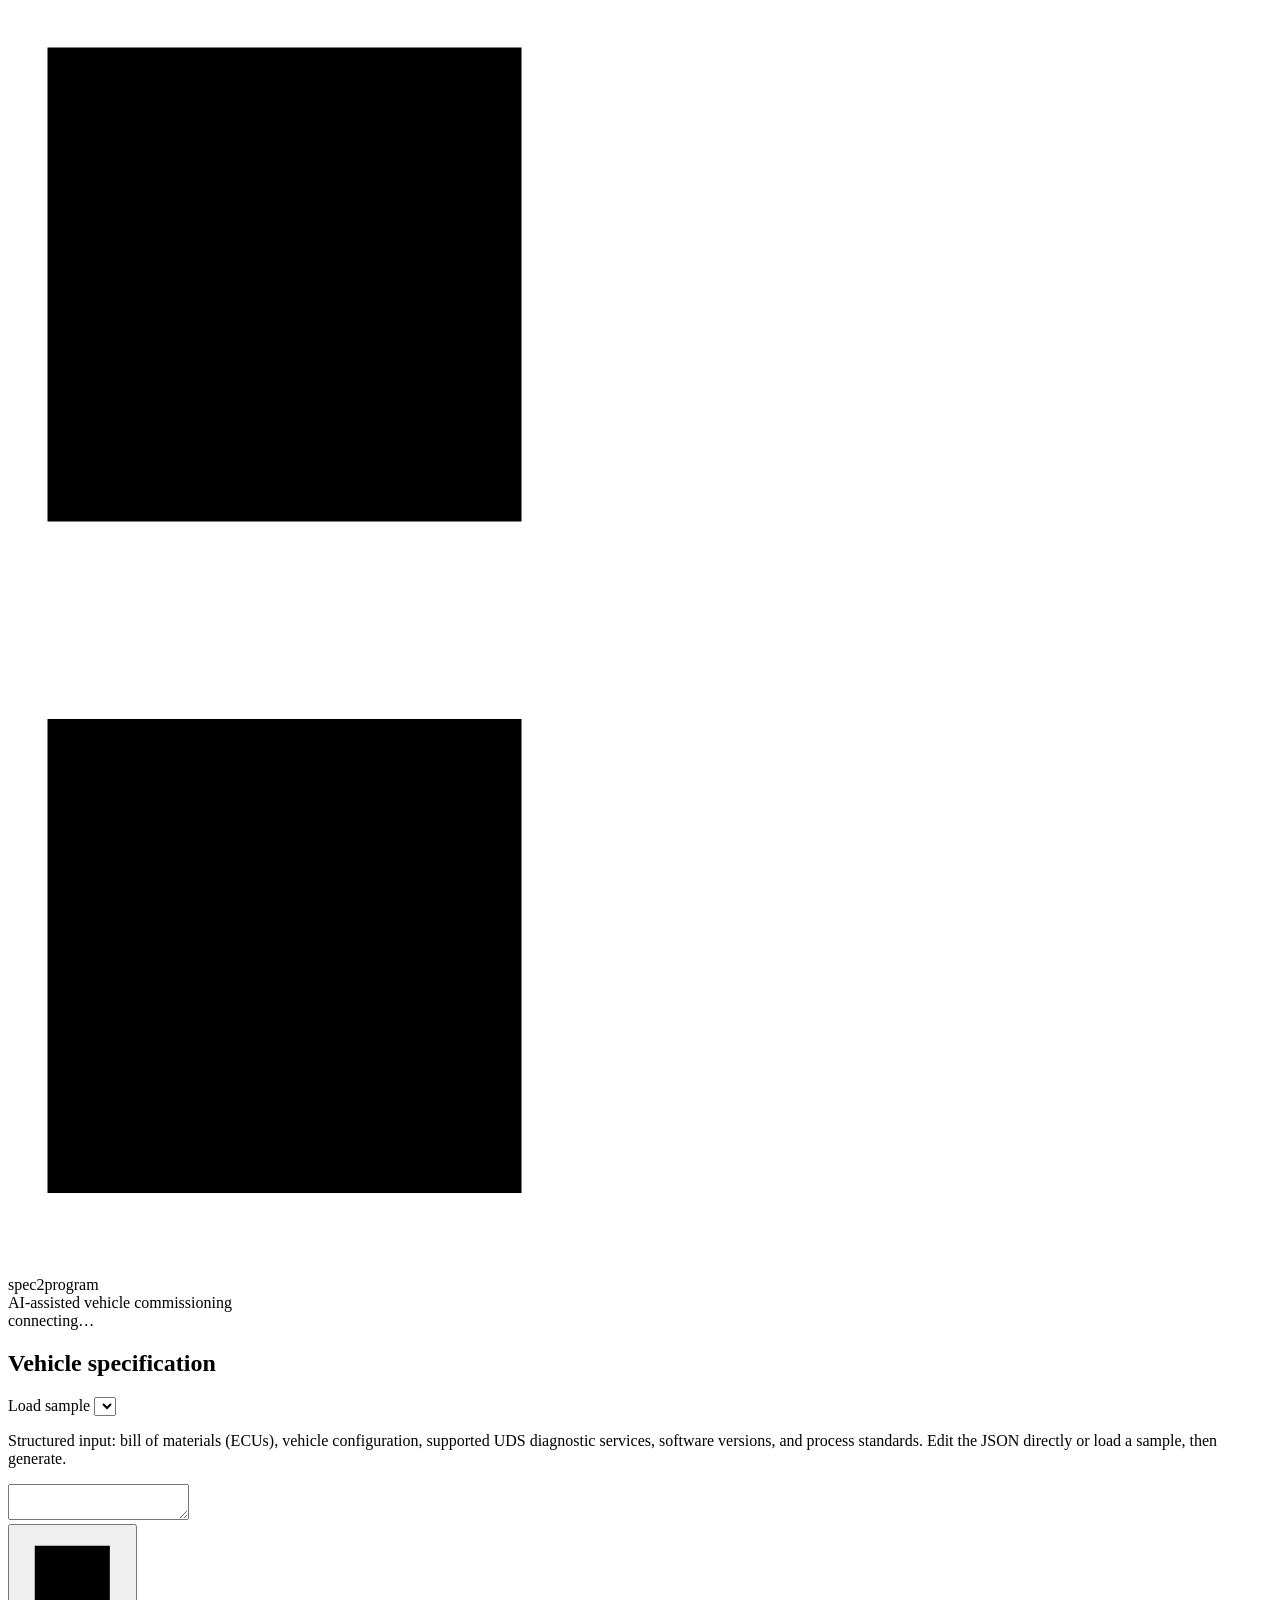
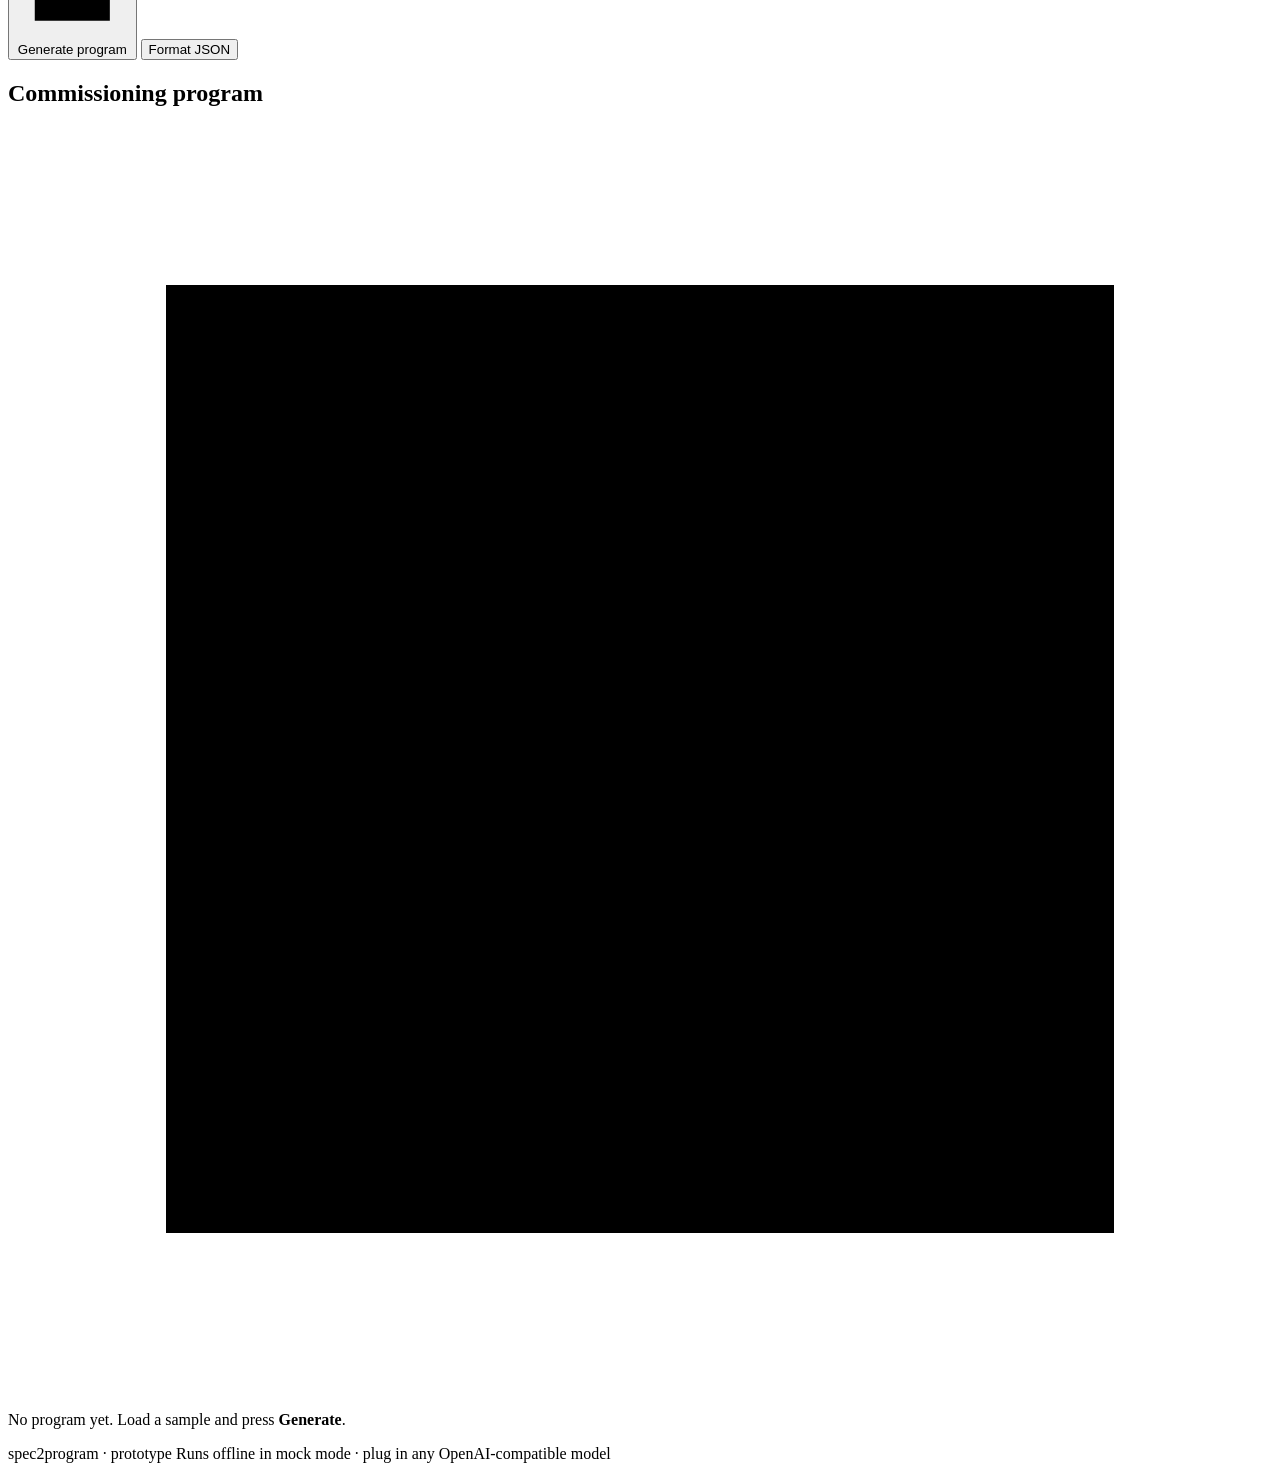
==== frontend/index.html @ fd4c6858 "Initial commit: spec2program - AI-assisted vehicle commissioning program generator Generates and val" ====
<!DOCTYPE html>
<html lang="en">
<head>
  <meta charset="UTF-8" />
  <meta name="viewport" content="width=device-width, initial-scale=1.0" />
  <title>spec2program — AI Commissioning Program Generator</title>
  <link rel="stylesheet" href="/static/styles.css" />
</head>
<body>
  <!-- ===================== HEADER ===================== -->
  <header class="masthead">
    <div class="masthead-inner">
      <div class="brand">
        <!-- Sharp geometric mark: a spec block turning into a program list. -->
        <svg class="brand-mark" viewBox="0 0 32 32" aria-hidden="true">
          <rect x="1" y="1" width="12" height="12" />
          <path d="M15 7 H27 M15 12 H23" />
          <path d="M15 20 H31 M15 25 H27 M15 30 H23" />
          <rect x="1" y="18" width="12" height="12" />
        </svg>
        <div>
          <div class="brand-name">spec2program</div>
          <div class="brand-sub">AI-assisted vehicle commissioning</div>
        </div>
      </div>
      <div class="status-pill" id="statusPill">
        <span class="status-dot" id="statusDot"></span>
        <span id="statusText">connecting…</span>
      </div>
    </div>
  </header>

  <main class="layout">
    <!-- ===================== LEFT: INPUT ===================== -->
    <section class="panel">
      <div class="panel-head">
        <h2>Vehicle specification</h2>
        <div class="controls">
          <label class="field-label" for="sampleSelect">Load sample</label>
          <select id="sampleSelect" class="select"></select>
        </div>
      </div>

      <p class="hint">
        Structured input: bill of materials (ECUs), vehicle configuration,
        supported UDS diagnostic services, software versions, and process
        standards. Edit the JSON directly or load a sample, then generate.
      </p>

      <textarea id="specInput" class="code-area" spellcheck="false"
        aria-label="Vehicle specification JSON"></textarea>

      <div class="actions">
        <button id="generateBtn" class="btn btn-primary">
          <svg class="btn-icon" viewBox="0 0 24 24" aria-hidden="true">
            <path d="M4 4 H20 V20 H4 Z" />
            <path d="M9 12 H15 M12 9 V15" />
          </svg>
          Generate program
        </button>
        <button id="formatBtn" class="btn btn-ghost">Format JSON</button>
        <span id="inlineError" class="inline-error" role="alert"></span>
      </div>
    </section>

    <!-- ===================== RIGHT: OUTPUT ===================== -->
    <section class="panel">
      <div class="panel-head">
        <h2>Commissioning program</h2>
        <div id="providerTag" class="provider-tag" hidden></div>
      </div>

      <!-- Empty / loading / result states -->
      <div id="emptyState" class="empty-state">
        <svg class="empty-mark" viewBox="0 0 48 48" aria-hidden="true">
          <rect x="6" y="6" width="36" height="36" />
          <path d="M14 18 H34 M14 24 H30 M14 30 H26" />
        </svg>
        <p>No program yet. Load a sample and press <strong>Generate</strong>.</p>
      </div>

      <div id="loadingState" class="loading-state" hidden>
        <div class="bar"></div>
        <p>Generating and validating…</p>
      </div>

      <div id="resultState" hidden>
        <!-- Metrics strip -->
        <div class="metrics" id="metrics"></div>

        <!-- Validation banner -->
        <div id="validationBanner" class="banner"></div>

        <!-- Validation issue list (collapsible) -->
        <div id="issuesBlock" class="issues" hidden>
          <div class="issues-head">Validation findings</div>
          <ul id="issuesList"></ul>
        </div>

        <!-- Step table -->
        <div class="table-wrap">
          <table class="steps-table">
            <thead>
              <tr>
                <th>#</th>
                <th>Type</th>
                <th>ECU</th>
                <th>UDS</th>
                <th>Description</th>
                <th class="num">~s</th>
              </tr>
            </thead>
            <tbody id="stepsBody"></tbody>
          </table>
        </div>

        <!-- Free-text notes from the generator (e.g. rationale, fallback explanation). -->
        <div id="programNotes" class="program-notes" hidden></div>
      </div>
    </section>
  </main>

  <footer class="footer">
    <span>spec2program · prototype</span>
    <span>Runs offline in mock mode · plug in any OpenAI-compatible model</span>
  </footer>

  <script src="/static/app.js"></script>
</body>
</html>
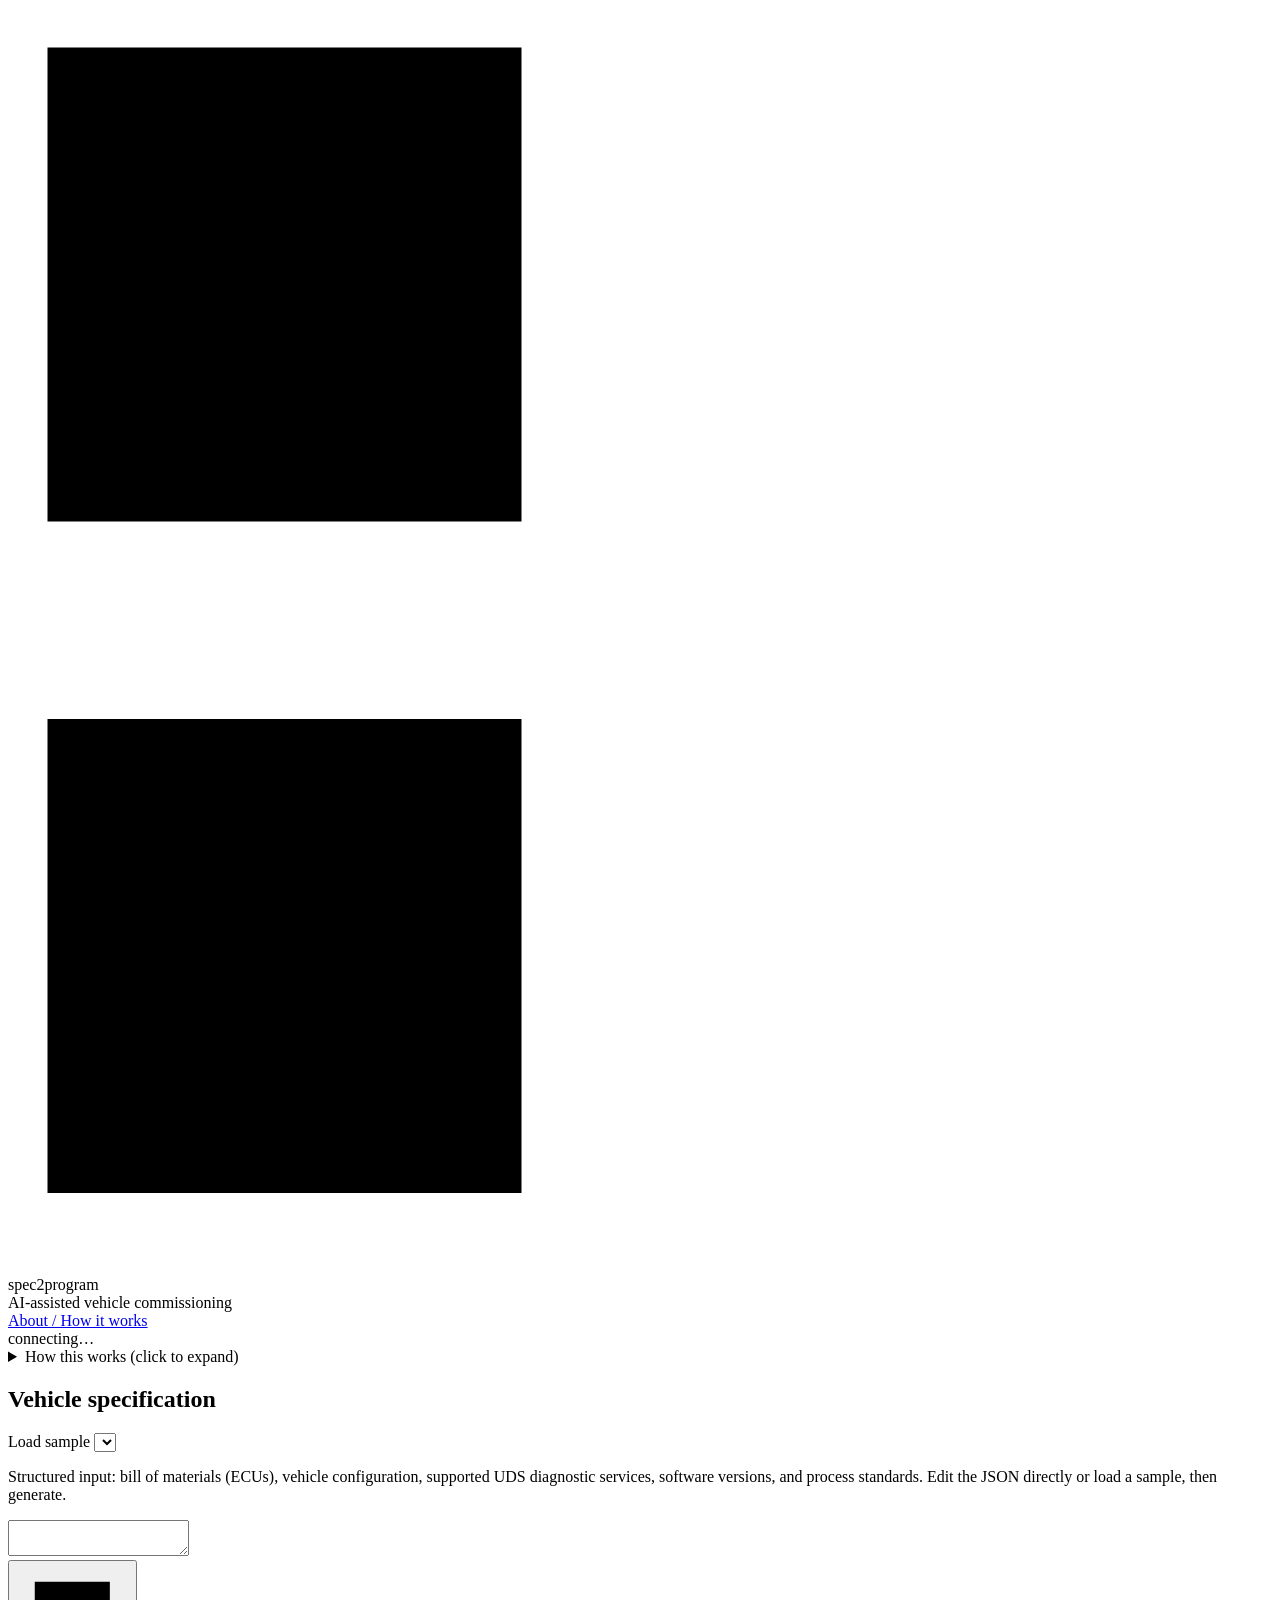
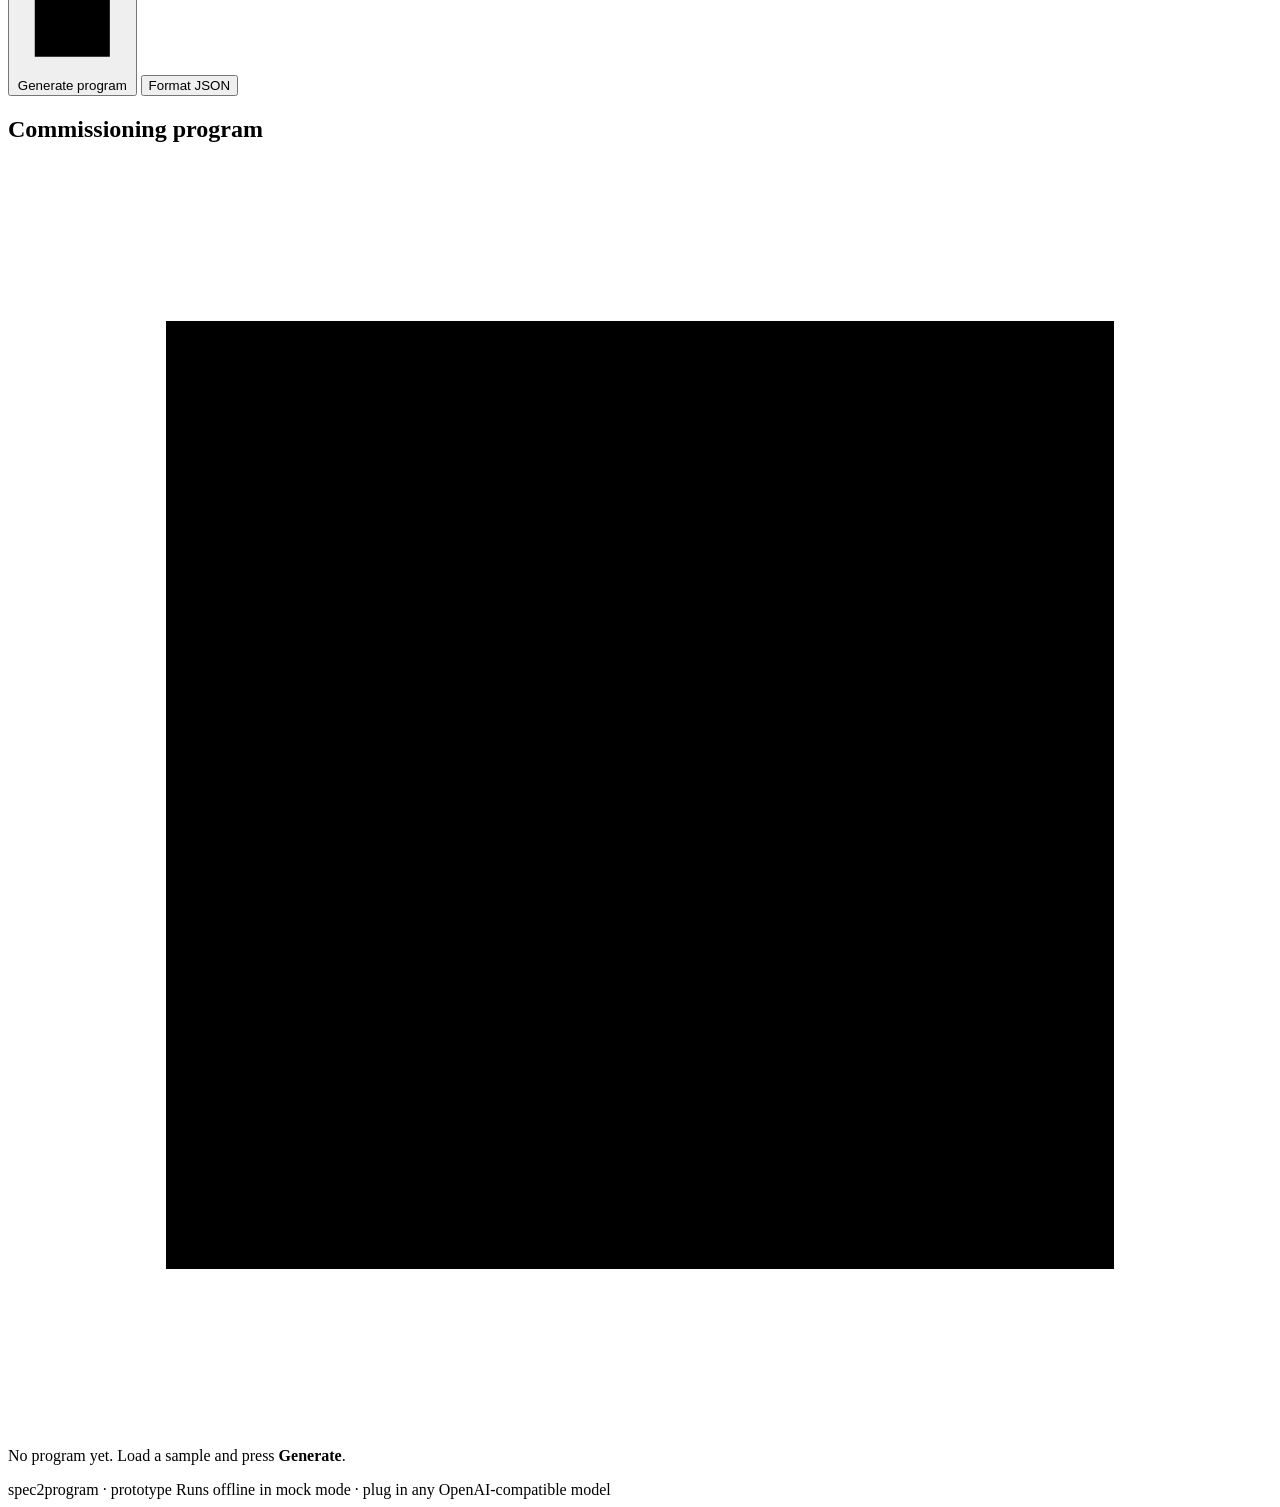
==== commit 321b035d: "Add About page and How-it-works section" ====
--- a/frontend/index.html
+++ b/frontend/index.html
@@ -23,12 +23,29 @@
           <div class="brand-sub">AI-assisted vehicle commissioning</div>
         </div>
       </div>
+      <nav class="masthead-nav">
+        <a href="/about" class="nav-link">About / How it works</a>
+      </nav>
       <div class="status-pill" id="statusPill">
         <span class="status-dot" id="statusDot"></span>
         <span id="statusText">connecting…</span>
       </div>
     </div>
   </header>
+
+  <!-- ===================== HOW IT WORKS (collapsible) ===================== -->
+  <div class="howitworks-wrap">
+    <details class="howitworks">
+      <summary>How this works (click to expand)</summary>
+      <ol class="howitworks-steps">
+        <li><strong>Input.</strong> A structured vehicle specification: the bill of materials (ECUs), vehicle configuration, the UDS diagnostic services each ECU supports, current vs. target software versions, and process standards to honour.</li>
+        <li><strong>Generate.</strong> The spec is sent to an LLM (or the offline rule-based planner if no model is configured), which plans an ordered commissioning program: open a diagnostic session, unlock security access, flash software, write parameters, validate, clear fault codes.</li>
+        <li><strong>Validate.</strong> The generated program is checked against the original spec: every ECU/UDS reference must actually exist and be supported, security access must precede any flash or write, and dependencies must resolve. The generator's output is never trusted blindly.</li>
+        <li><strong>Analyse.</strong> Cycle-time estimate, step-type breakdown, ECU coverage, and parallelisation headroom are computed to surface optimisation potential.</li>
+      </ol>
+      <p class="howitworks-more"><a href="/about">Full write-up on the About page →</a></p>
+    </details>
+  </div>
 
   <main class="layout">
     <!-- ===================== LEFT: INPUT ===================== -->
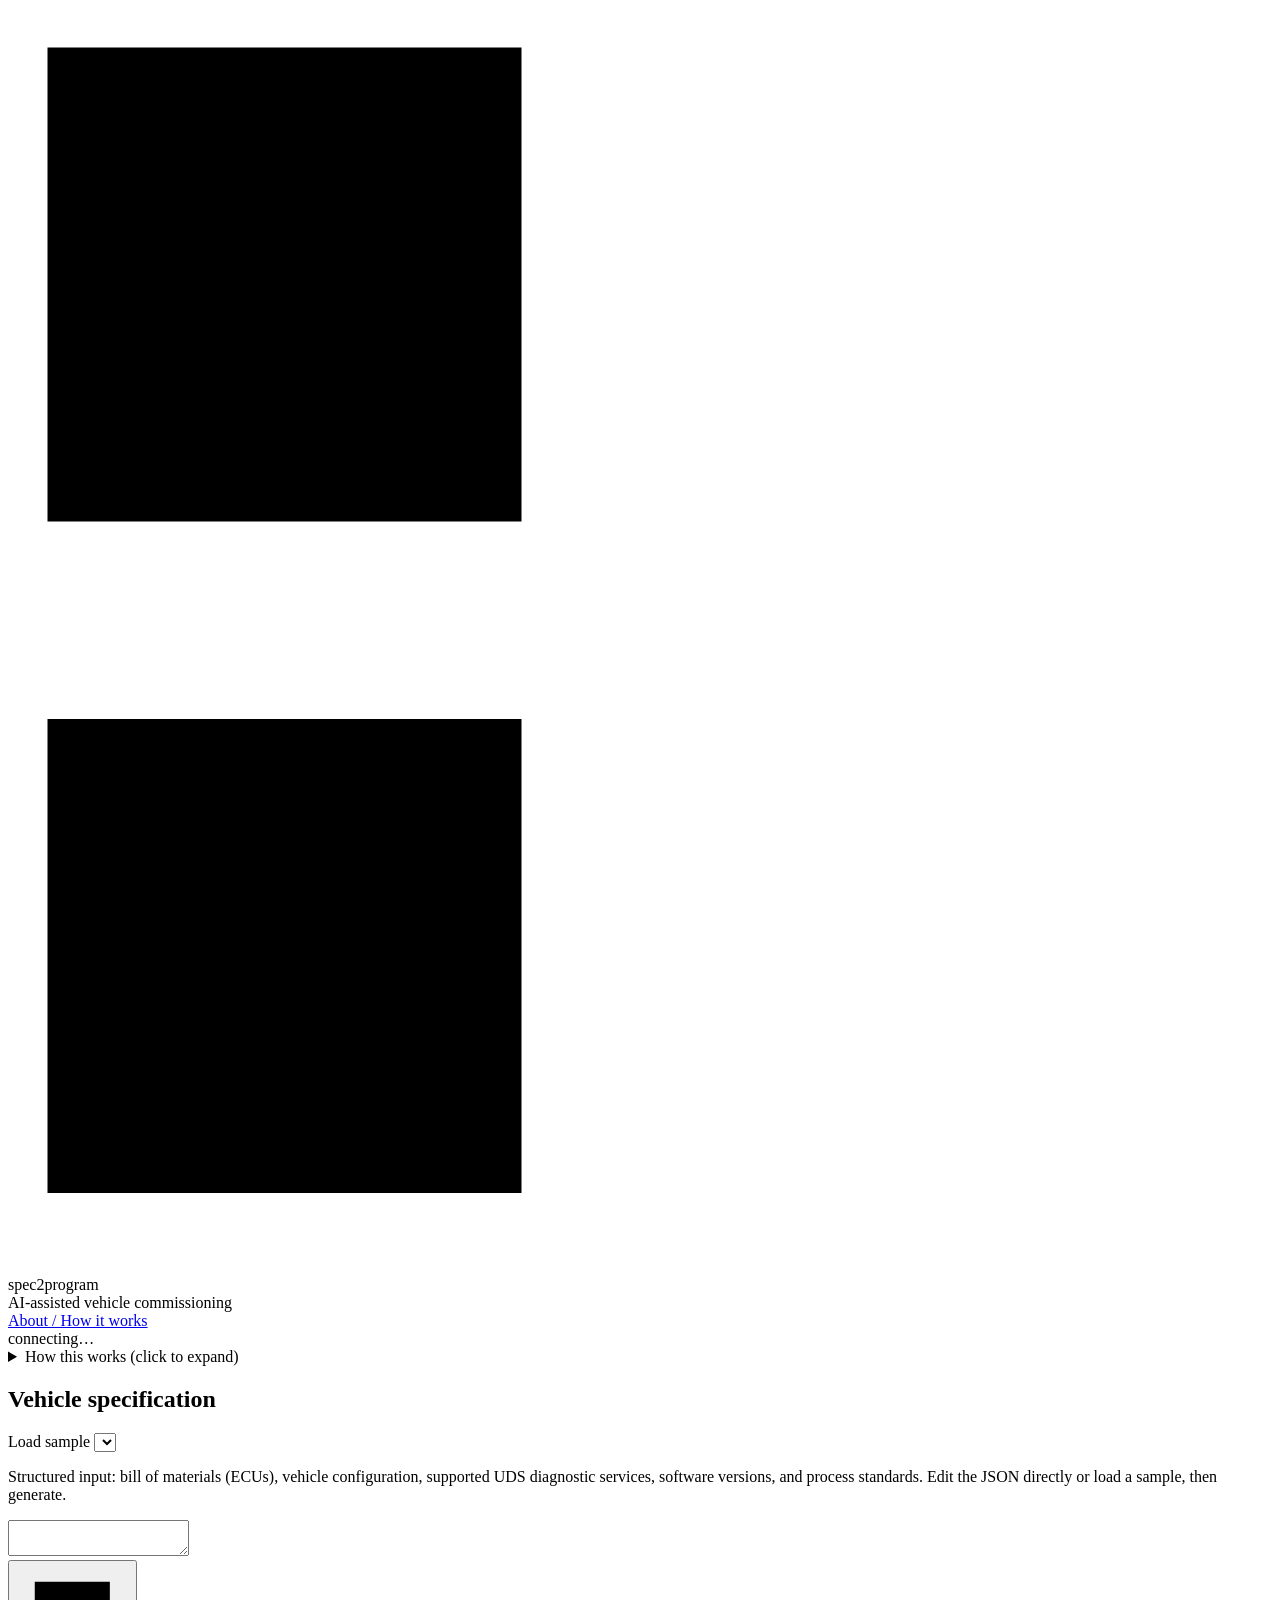
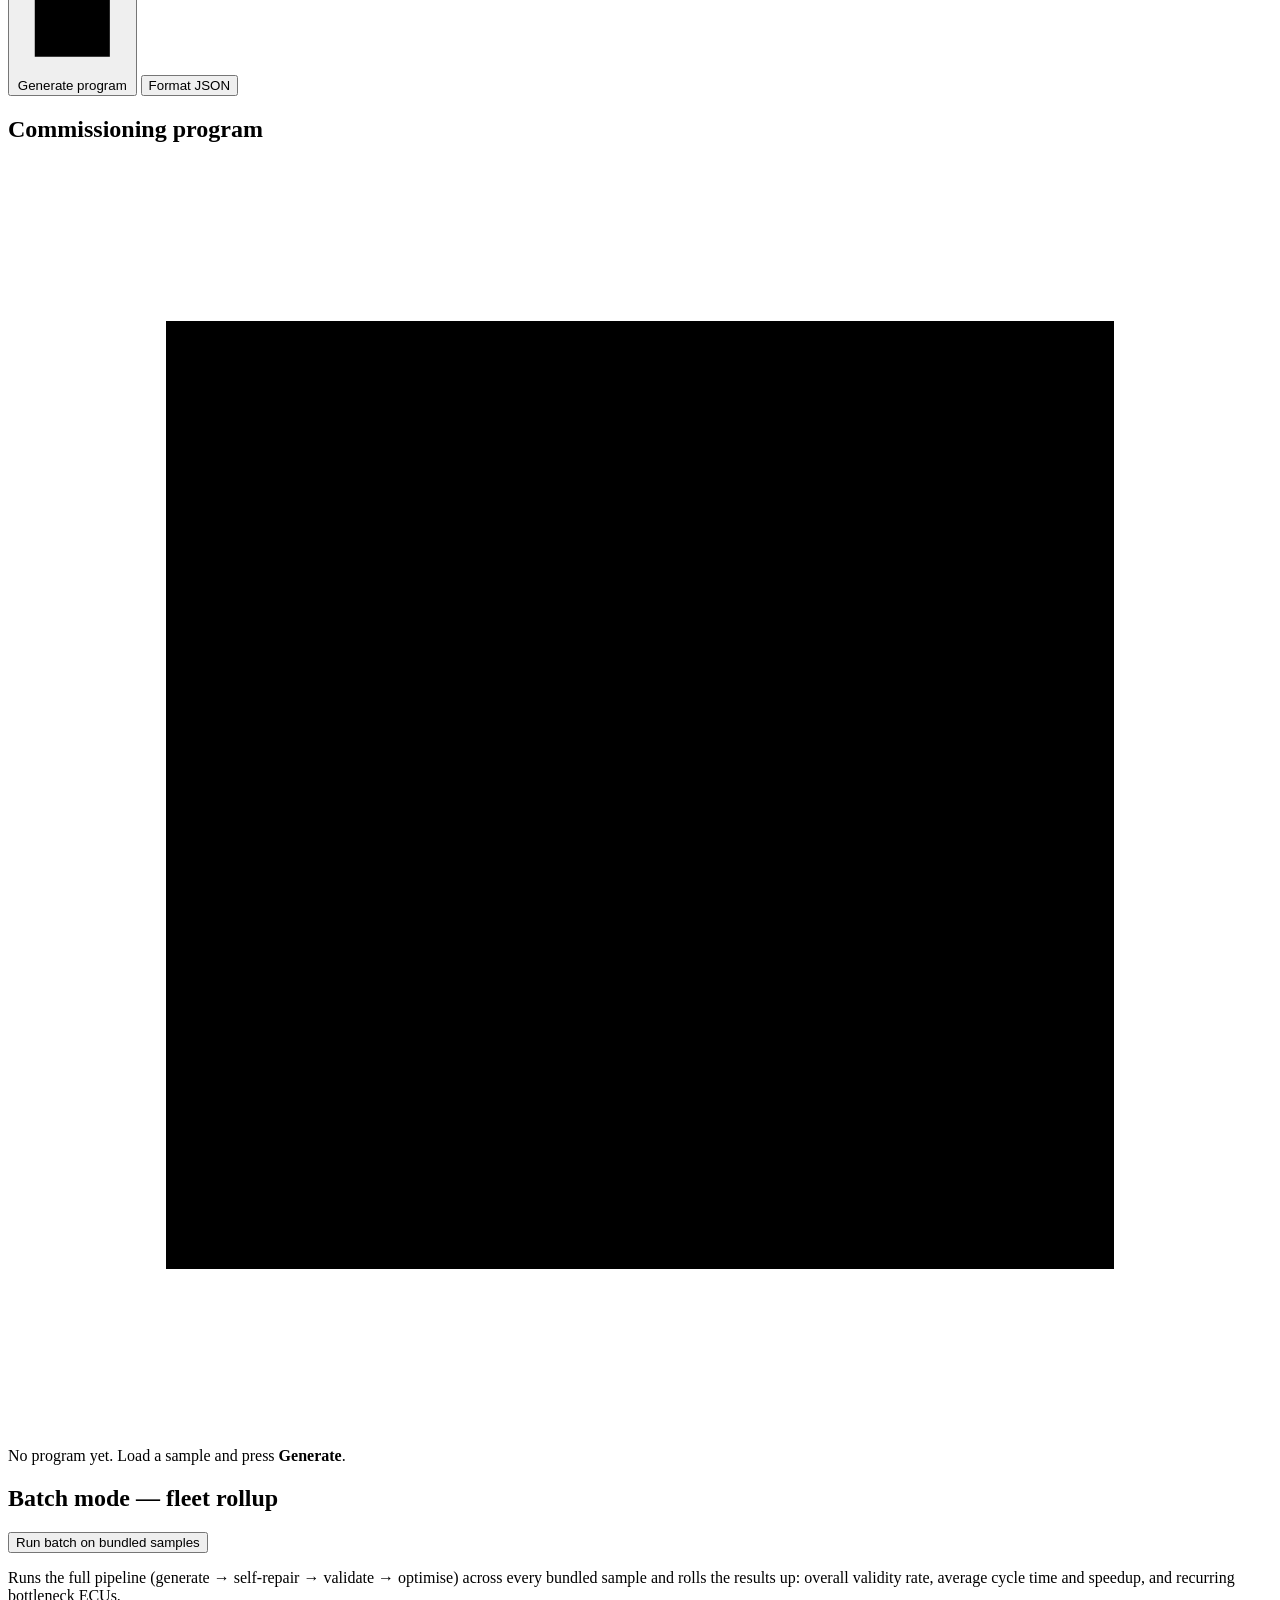
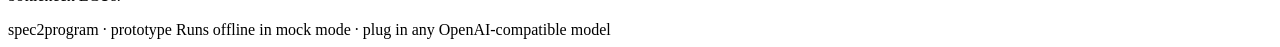
==== commit 97d52663: "Add self-repair loop, critical-path optimizer, ML duration model, batch mode, OTX export, eval harne" ====
--- a/frontend/index.html
+++ b/frontend/index.html
@@ -84,7 +84,10 @@
     <section class="panel">
       <div class="panel-head">
         <h2>Commissioning program</h2>
-        <div id="providerTag" class="provider-tag" hidden></div>
+        <div class="controls">
+          <button id="exportOtxBtn" class="btn btn-ghost btn-small" hidden>Export OTX</button>
+          <div id="providerTag" class="provider-tag" hidden></div>
+        </div>
       </div>
 
       <!-- Empty / loading / result states -->
@@ -137,6 +140,20 @@
     </section>
   </main>
 
+  <!-- ===================== BATCH / FLEET MODE ===================== -->
+  <section class="batch-wrap">
+    <div class="batch-head">
+      <h2>Batch mode — fleet rollup</h2>
+      <button id="batchBtn" class="btn btn-ghost">Run batch on bundled samples</button>
+    </div>
+    <p class="hint">
+      Runs the full pipeline (generate → self-repair → validate → optimise)
+      across every bundled sample and rolls the results up: overall validity
+      rate, average cycle time and speedup, and recurring bottleneck ECUs.
+    </p>
+    <div id="batchResult" class="batch-result" hidden></div>
+  </section>
+
   <footer class="footer">
     <span>spec2program · prototype</span>
     <span>Runs offline in mock mode · plug in any OpenAI-compatible model</span>
